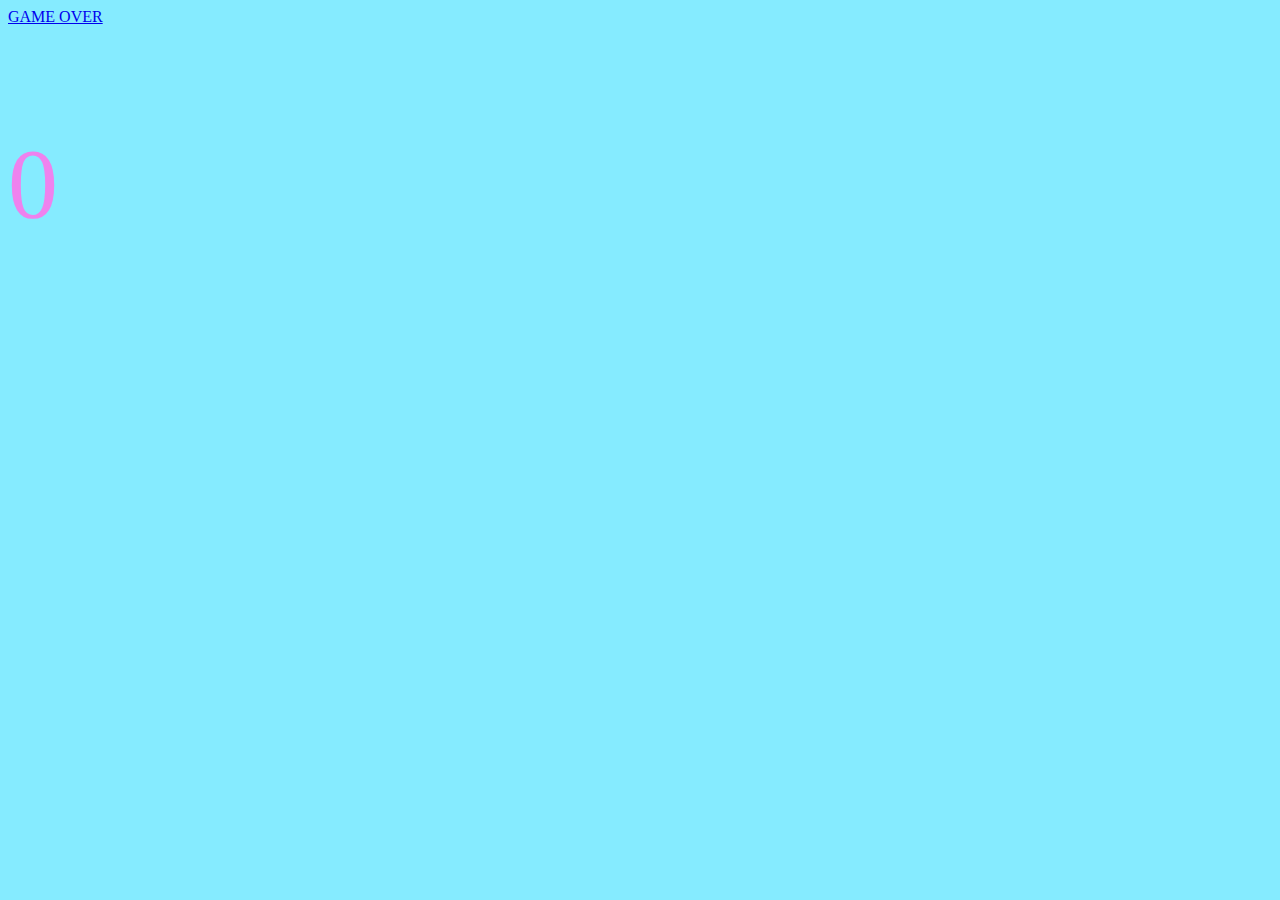
==== gameover.html @ 9064b1b9 "ersti version" ====
<!DOCTYPE html>
<html lang="en">
  <head>
    <meta charset="UTF-8" />
    <meta http-equiv="X-UA-Compatible" content="IE=edge" />
    <meta name="viewport" content="width=device-width, initial-scale=1.0" />
    <title>Document</title>
    <link rel="stylesheet" href="style.css" />
    <script src="script.js" defer></script>
    <script src="https://jsgame.bbz.cloud/scripts/v1/keyboard.js"></script>
    <script src="https://jsgame.bbz.cloud/scripts/v1/collision.js"></script>
    <script src="https://jsgame.bbz.cloud/scripts/v1/timer.js"></script>
  </head>
  <body>
    <a href="index.html">GAME OVER</a>
    <p class="punkte">0</p>
  </body>
</html>
---- style.css ----
body {
    background-color: rgb(133, 235, 255);
}

.playground {
    position: relative;
    background-image: url(https://cdnb.artstation.com/p/assets/images/images/020/154/249/large/james-mornan-game-colours-2.jpg?1566589577);
    background-size: contain;
    position: relative;
    height: 600px;
    width: 1200px;
    border: 1px solid blue;
    margin-left: auto;
    margin-right: auto;
    margin-top: 3%;
}

.player {
    position: absolute;
    background-color: red;
    width: 20px;
    height: 20px;
    bottom: 200px;
}



.stein {
    position: absolute;
    width: 20px;
    height: 20px;
    background-color: gray;
    top: 400px;
}

.punkte {
    font-size: 100px;
    color: violet;
}
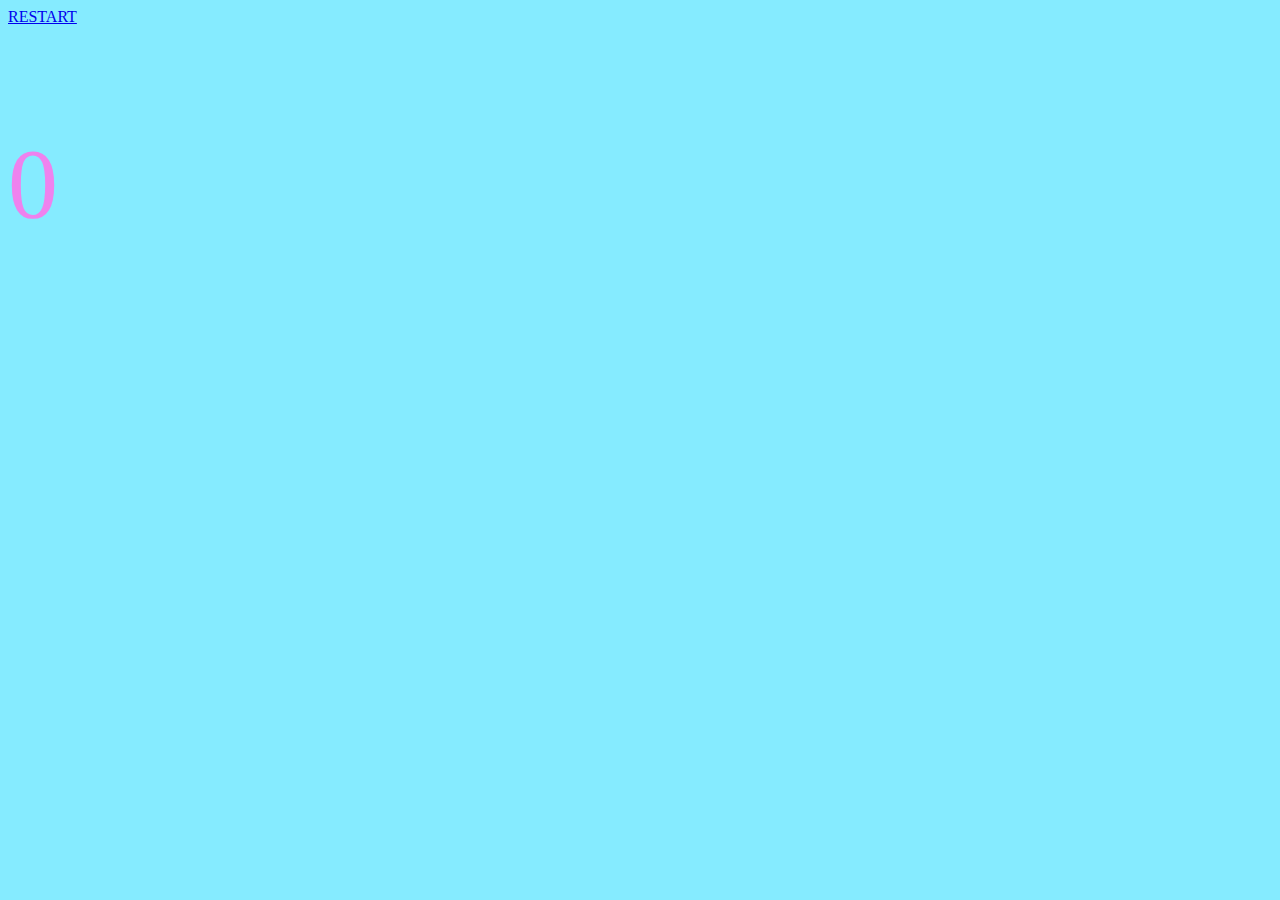
==== commit c58b4889: "zweite version" ====
--- a/gameover.html
+++ b/gameover.html
@@ -12,7 +12,9 @@
     <script src="https://jsgame.bbz.cloud/scripts/v1/timer.js"></script>
   </head>
   <body>
-    <a href="index.html">GAME OVER</a>
+    <div class="btn">
+      <a href="index.html">RESTART</a>
+    </div>
     <p class="punkte">0</p>
   </body>
 </html>
--- a/style.css
+++ b/style.css
@@ -36,4 +36,8 @@
 .punkte {
     font-size: 100px;
     color: violet;
+}
+
+.btn {
+    ;
 }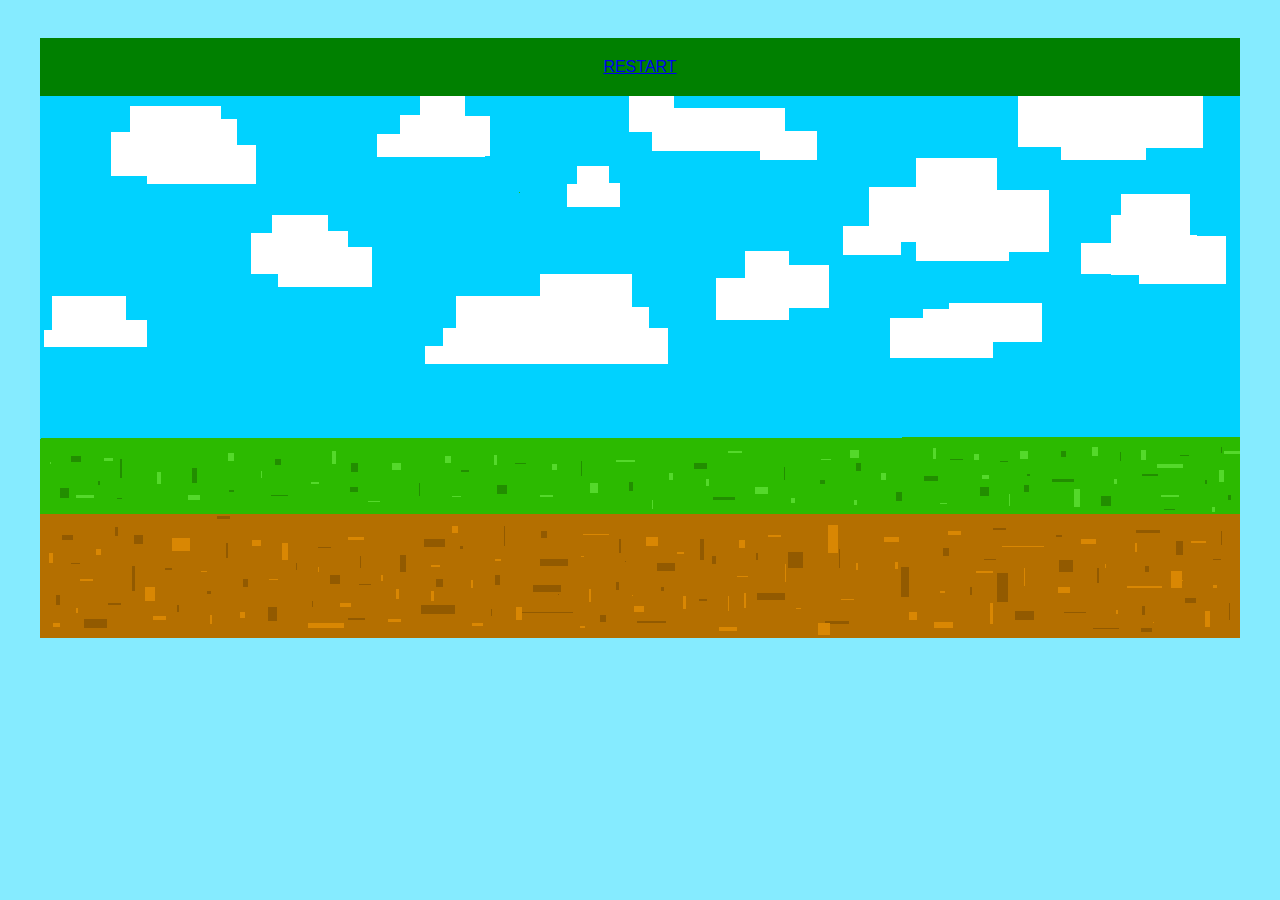
==== commit a49b8522: "version friday" ====
--- a/gameover.html
+++ b/gameover.html
@@ -4,7 +4,7 @@
     <meta charset="UTF-8" />
     <meta http-equiv="X-UA-Compatible" content="IE=edge" />
     <meta name="viewport" content="width=device-width, initial-scale=1.0" />
-    <title>Document</title>
+    <title>Game</title>
     <link rel="stylesheet" href="style.css" />
     <script src="script.js" defer></script>
     <script src="https://jsgame.bbz.cloud/scripts/v1/keyboard.js"></script>
@@ -12,9 +12,10 @@
     <script src="https://jsgame.bbz.cloud/scripts/v1/timer.js"></script>
   </head>
   <body>
-    <div class="btn">
-      <a href="index.html">RESTART</a>
+    <div class="playground">
+      <div class="btn">
+        <a href="game.html">RESTART</a>
+      </div>
     </div>
-    <p class="punkte">0</p>
   </body>
 </html>
--- a/style.css
+++ b/style.css
@@ -4,12 +4,11 @@
 
 .playground {
     position: relative;
-    background-image: url(https://cdnb.artstation.com/p/assets/images/images/020/154/249/large/james-mornan-game-colours-2.jpg?1566589577);
+    background-image: url(background.png);
     background-size: contain;
     position: relative;
     height: 600px;
     width: 1200px;
-    border: 1px solid blue;
     margin-left: auto;
     margin-right: auto;
     margin-top: 3%;
@@ -17,27 +16,32 @@
 
 .player {
     position: absolute;
-    background-color: red;
-    width: 20px;
-    height: 20px;
-    bottom: 200px;
+    width: 100px;
+    height: 100px;
 }
 
 
 
-.stein {
+.pilz {
     position: absolute;
-    width: 20px;
-    height: 20px;
-    background-color: gray;
-    top: 400px;
+    width: 100px;
+    height: 100px;
+    background-image: url(pilz.png);
+
 }
 
 .punkte {
-    font-size: 100px;
+    font-size: 50px;
     color: violet;
+    display: flex;
+    justify-content: end;
+    font-family: Arial, Helvetica, sans-serif;
 }
 
 .btn {
-    ;
+    display: flex;
+    justify-content: center;
+    background-color: green;
+    padding: 20px;
+    font-family: Arial, Helvetica, sans-serif;
 }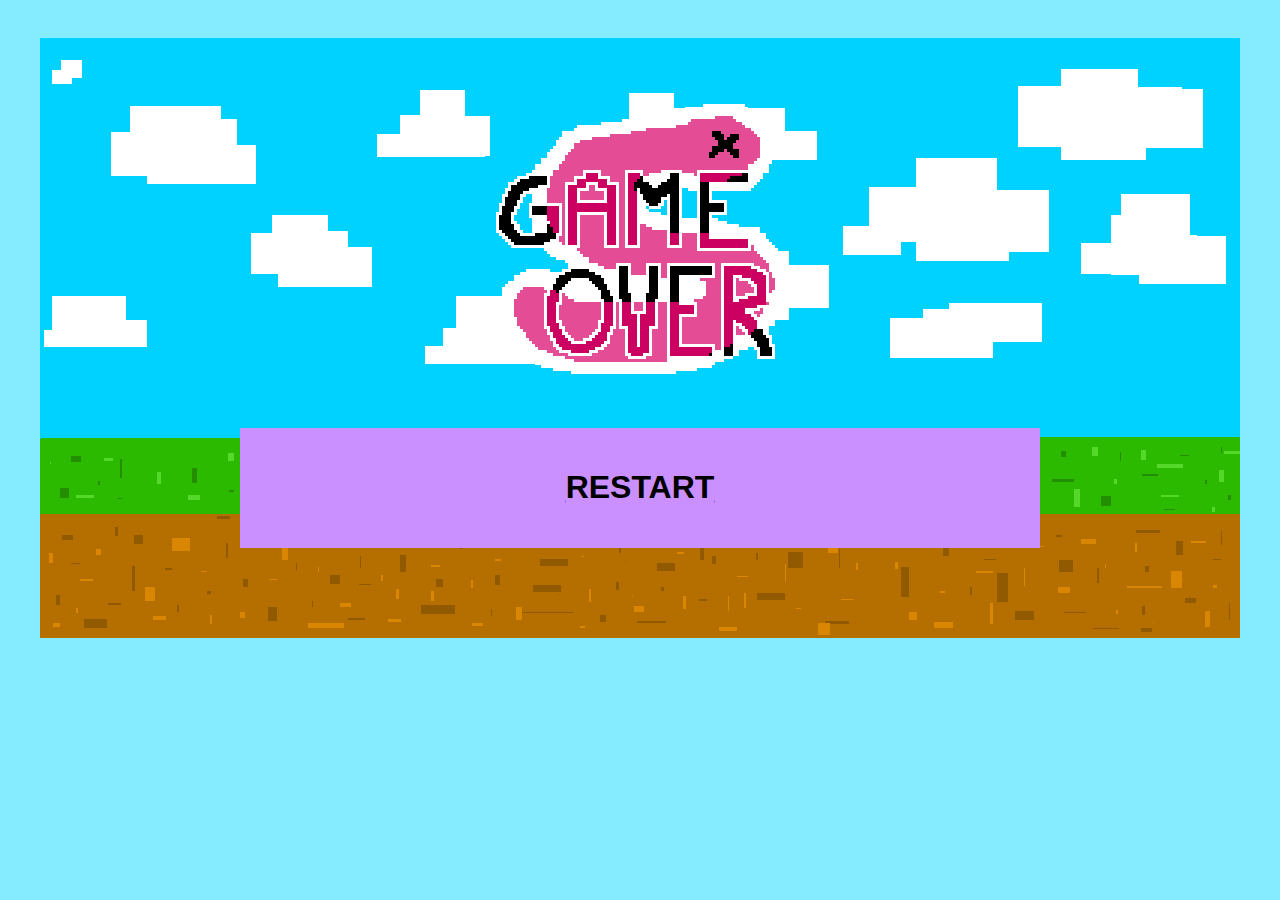
==== commit 4963a654: "version 2.0 friday" ====
--- a/gameover.html
+++ b/gameover.html
@@ -13,9 +13,13 @@
   </head>
   <body>
     <div class="playground">
-      <div class="btn">
-        <a href="game.html">RESTART</a>
+      <div class="bild">
+        <img src="gameover.png" alt="gameover" />
       </div>
+
+      <a href="game.html"
+        ><div class="btn"><h1>RESTART</h1></div></a
+      >
     </div>
   </body>
 </html>
--- a/style.css
+++ b/style.css
@@ -6,7 +6,6 @@
     position: relative;
     background-image: url(background.png);
     background-size: contain;
-    position: relative;
     height: 600px;
     width: 1200px;
     margin-left: auto;
@@ -20,7 +19,39 @@
     height: 100px;
 }
 
+.rule {
+    display: flex;
+    justify-content: center;
+    background-color: rgb(202, 144, 255);
+    padding: 20px;
+    font-family: Arial, Helvetica, sans-serif;
+    margin-right: 200px;
+    margin-left: 200px;
+    text-align: center;
 
+}
+
+.alltext {
+    margin: 20px;
+}
+
+h1 {
+    font-family: Arial, Helvetica, sans-serif;
+    color: black;
+    text-decoration: underline rgb(202, 144, 255);
+}
+
+.bild {
+    display: flex;
+    justify-content: center;
+    padding: 45px;
+}
+
+.bildone {
+    display: flex;
+    justify-content: center;
+    padding: 25px;
+}
 
 .pilz {
     position: absolute;
@@ -32,16 +63,19 @@
 
 .punkte {
     font-size: 50px;
-    color: violet;
+    color: black;
     display: flex;
     justify-content: end;
     font-family: Arial, Helvetica, sans-serif;
+    margin-right: 20px;
+    margin-top: 20px;
 }
 
 .btn {
     display: flex;
     justify-content: center;
-    background-color: green;
+    background-color: rgb(202, 144, 255);
     padding: 20px;
-    font-family: Arial, Helvetica, sans-serif;
+    margin-right: 200px;
+    margin-left: 200px;
 }